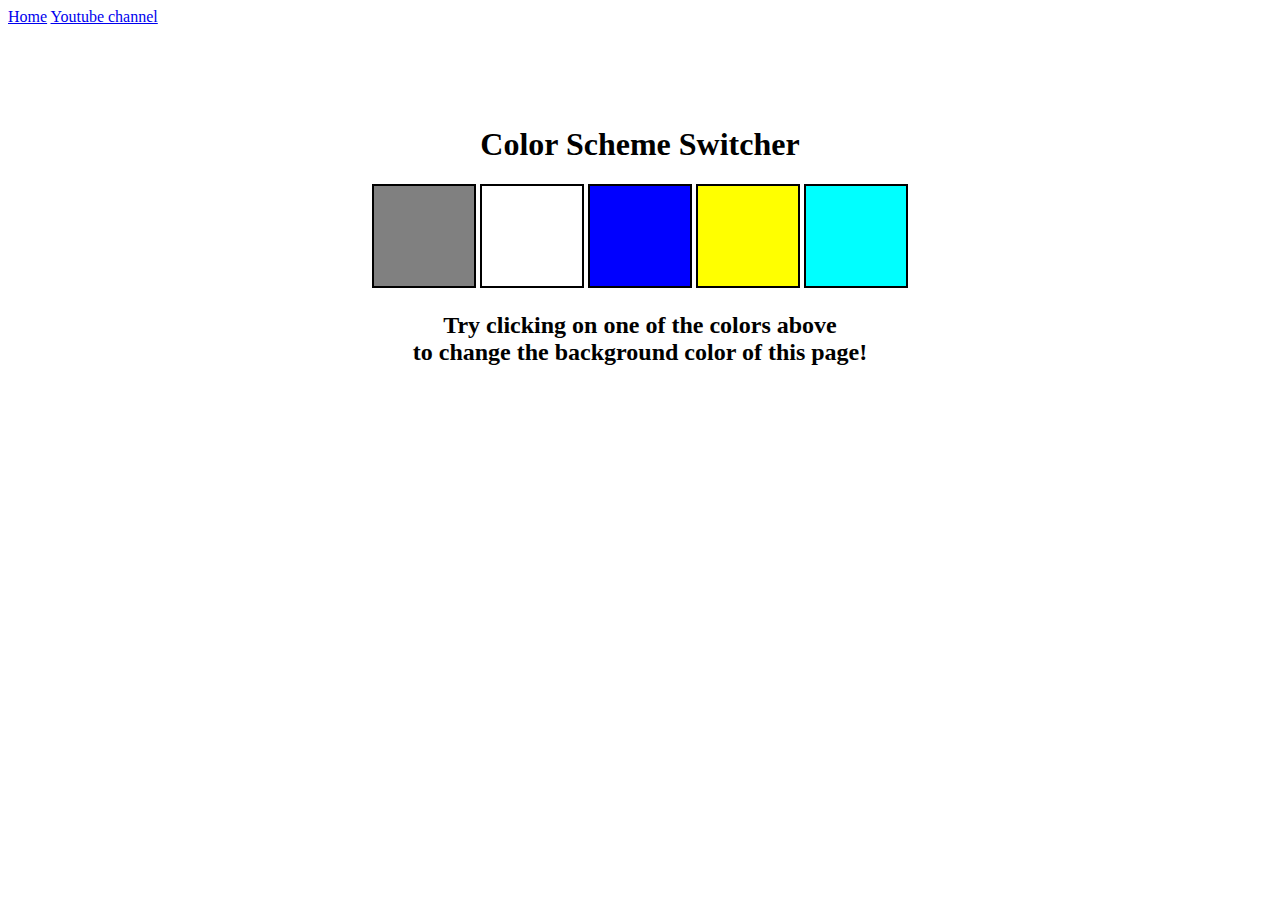
==== Projects/BackGroundColorChange/index.html @ bc93877c "1st Project" ====
<!DOCTYPE html>
<html lang="en">
  <head>
    <meta charset="UTF-8" />
    <meta name="viewport" content="width=device-width, initial-scale=1.0" />
    <meta http-equiv="X-UA-Compatible" content="ie=edge" />
    <link rel="stylesheet" href="index.css" />
    <link rel="stylesheet" href="../index.css" />
    <title>JavaScript Background Color Switcher</title>
  </head>
  <body>
    <nav>
      <a href="/" aria-current="page">Home</a>
      <a target="_blank" href="https://www.youtube.com/@chaiaurcode"
        >Youtube channel</a
      >
    </nav>
    <div class="canvas">
      <!-- <a
        style="
          background-color: #fff;
          padding: 10px 30px;
          border-radius: 8px;
          color: #212121;
          text-decoration: none;
          border: 2px solid #212121;
        "
        href="../index.html"
        >Back to Home Page</a
      > -->
      <h1>Color Scheme Switcher</h1>
      <span class="button" id="grey"></span>
      <span class="button" id="white"></span>
      <span class="button" id="blue"></span>
      <span class="button" id="yellow"></span>
      <span class="button" id="cyan"></span>
      <h2>
        Try clicking on one of the colors above
        <span>to change the background color of this page!</span>
      </h2>
    </div>
    <script src="chaiaurcode.js"></script>
  </body>
</html>
---- Projects/BackGroundColorChange/index.css ----
html {
    margin: 0;
  }
  
  span {
    display: block;
  }
  .canvas {
    margin: 100px auto 100px;
    width: 80%;
    text-align: center;
  }
  
  .button {
    width: 100px;
    height: 100px;
    border: solid black 2px;
    display: inline-block;
  }
  
  #grey {
    background: grey;
  }
  
  #white {
    background: white;
  }
  #blue {
    background: blue;
  }
  #yellow {
    background: yellow;
  }
  #cyan {
    background: cyan;
  }
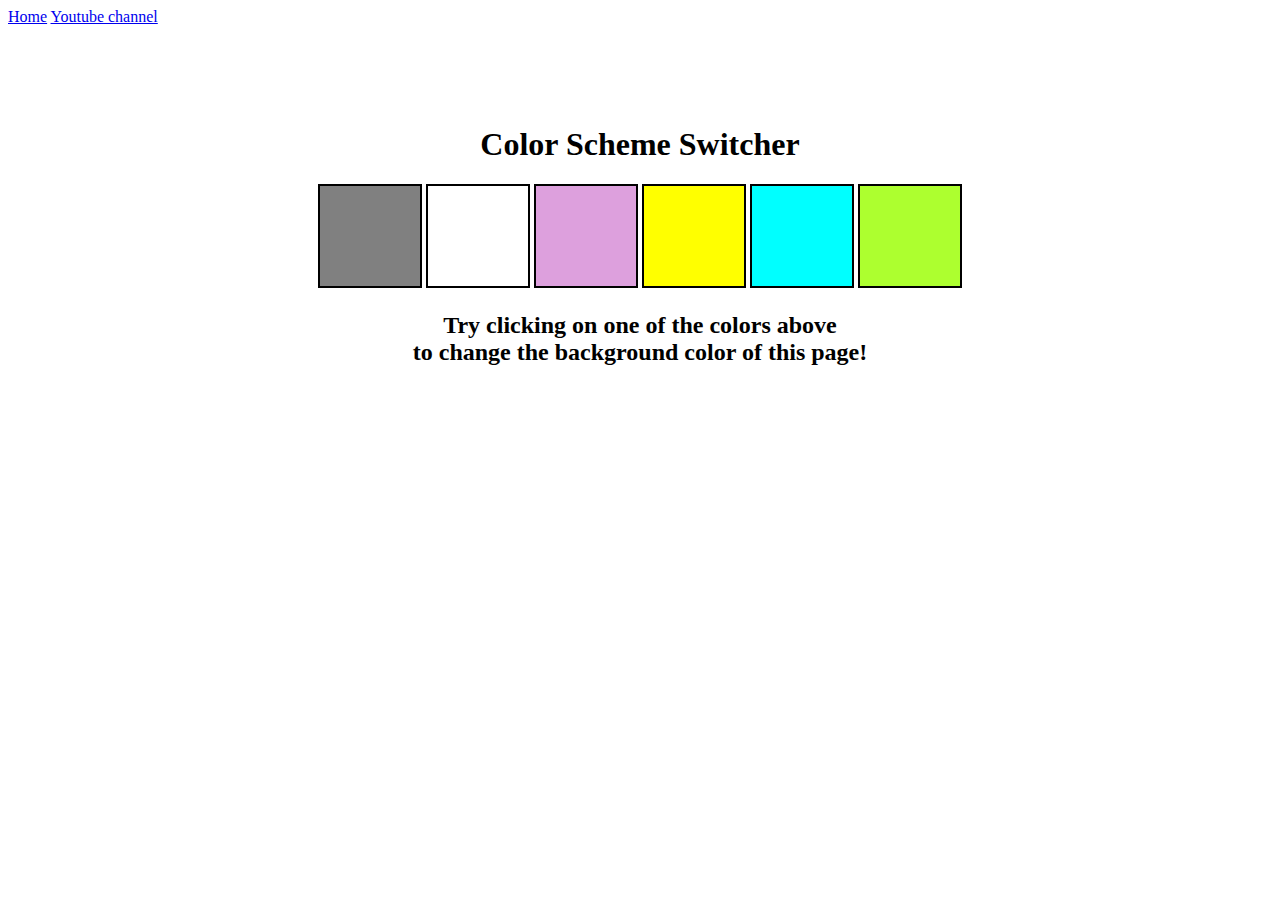
==== commit f5bab87a: "making it unique" ====
--- a/Projects/BackGroundColorChange/index.html
+++ b/Projects/BackGroundColorChange/index.html
@@ -5,7 +5,6 @@
     <meta name="viewport" content="width=device-width, initial-scale=1.0" />
     <meta http-equiv="X-UA-Compatible" content="ie=edge" />
     <link rel="stylesheet" href="index.css" />
-    <link rel="stylesheet" href="../index.css" />
     <title>JavaScript Background Color Switcher</title>
   </head>
   <body>
@@ -31,14 +30,16 @@
       <h1>Color Scheme Switcher</h1>
       <span class="button" id="grey"></span>
       <span class="button" id="white"></span>
-      <span class="button" id="blue"></span>
+      <span class="button" id="plum"></span>
       <span class="button" id="yellow"></span>
       <span class="button" id="cyan"></span>
+      <span class="button" id="greenyellow"></span>
       <h2>
         Try clicking on one of the colors above
         <span>to change the background color of this page!</span>
       </h2>
     </div>
-    <script src="chaiaurcode.js"></script>
+    <!-- link js file to html like this  -->
+    <script src="index.js"></script>
   </body>
 </html>
--- a/Projects/BackGroundColorChange/index.css
+++ b/Projects/BackGroundColorChange/index.css
@@ -25,8 +25,8 @@
   #white {
     background: white;
   }
-  #blue {
-    background: blue;
+  #plum {
+    background: plum;
   }
   #yellow {
     background: yellow;
@@ -34,4 +34,7 @@
   #cyan {
     background: cyan;
   }
+  #greenyellow{
+    background: greenyellow;
+  }
   